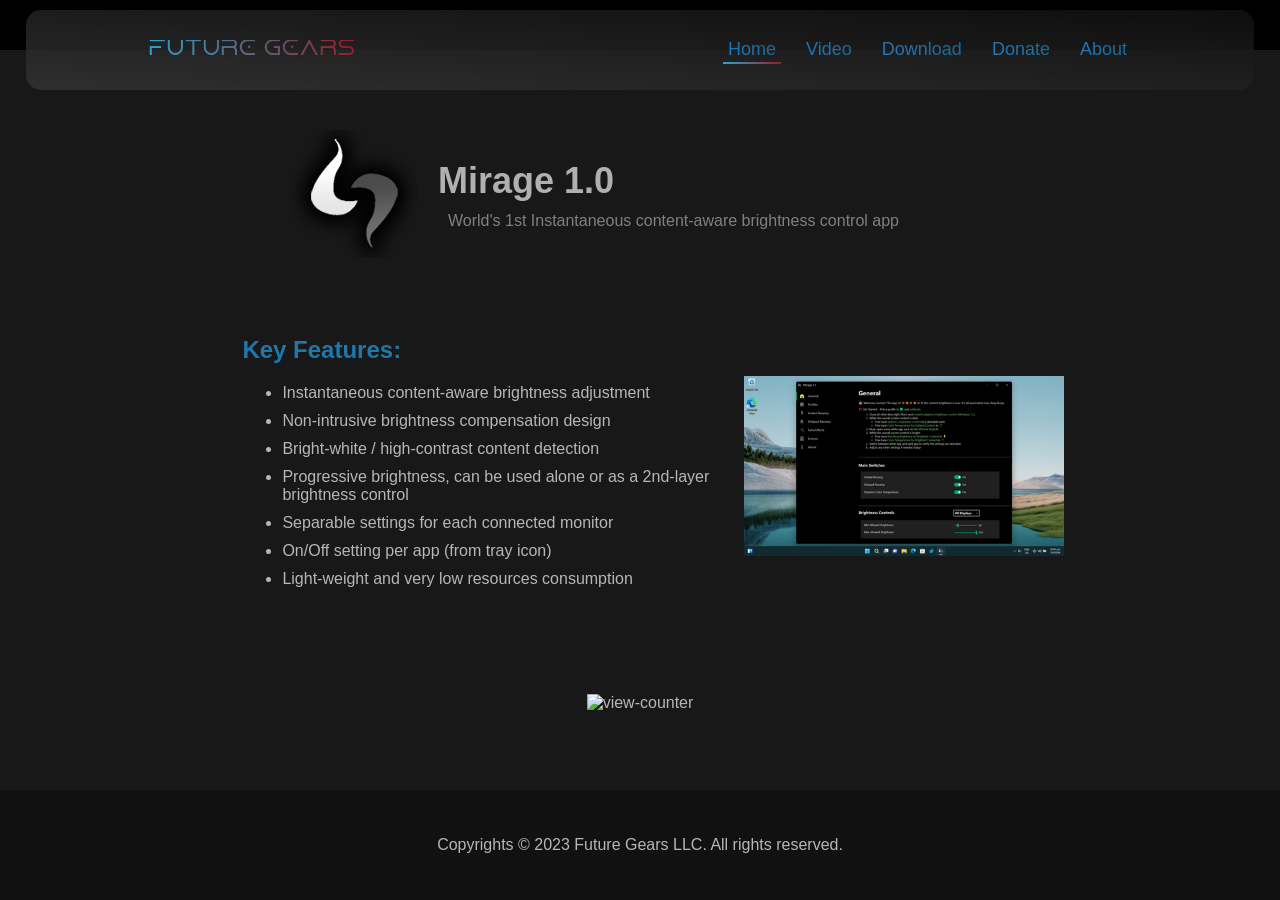
==== index.html @ 0eb826c3 "Add files via upload" ====
<!DOCTYPE html>
<html>
<link rel="stylesheet" type="text/css" href="styles.css">
<!-- <link rel="stylesheet" type="text/css" href="styles - blue_black_white.css"> -->

<head>
	<title>Future Gears</title>
	<script>
		window.onload = function () {
			redirect_page_link();

			var navLinks = document.querySelectorAll('nav ul li a');
			for (var i = 0; i < navLinks.length; i++) {
				navLinks[i].addEventListener('click', function (e) {
					e.preventDefault();
					select_nav_and_show_page(this);
				});
			}
		};

		function scroll_top() {
			document.body.scrollTop = 0; // for Safari
			document.documentElement.scrollTop = 0; // others
		}

		function redirect_page_link() {
			var page_links = document.getElementsByClassName("page_link");

			for (var i = 0; i < page_links.length; i++) {
				var link_targetSection = page_links[i].getAttribute("href");
				page_links[i].addEventListener('click', function (e) {
					e.preventDefault();

					var navLinks = document.querySelectorAll('nav ul li a');
					for (var j = 0; j < navLinks.length; j++) {
						var nav_targetSection = navLinks[j].getAttribute("href");
						if (link_targetSection == nav_targetSection) {
							select_nav_and_show_page(navLinks[j]);
							break;
						}
					}
				});
			}
		}

		function select_nav_and_show_page(this_nav_link) {
			var navLinks = document.querySelectorAll('nav ul li a');
			var pageSections = document.querySelectorAll('main section');

			for (var j = 0; j < navLinks.length; j++) {
				navLinks[j].classList.remove('active');
			}
			this_nav_link.classList.add('active');
			for (var k = 0; k < pageSections.length; k++) {
				pageSections[k].style.display = 'none';
			}
			var targetSection = this_nav_link.getAttribute('href');
			document.querySelector(targetSection).style.display = 'block';
			scroll_top();

			if (targetSection == "#donate") {
				//fetchStripeButton();

				var stripe_button = document.getElementById("stripe_button");

				const htmlCode = '<p>This is the dynamically inserted HTML code.</p>';

				// Insert the HTML code before the existing content of the element
				myElement.setHTML(htmlCode);

				// fetch('stripe_sec.html')
				// 	.then((response) => {
				// 		response.text();
				// 	})
				// 	.then((html) => {
				// 		alert(html);
				// 		stripe_button.innerHTML += html;
				// 	})
				// 	.catch(function (err) {
				// 		alert(err);
				// 		console.log('Failed to fetch page: ', err);
				// 	});
			}
		}


		async function fetchStripeButton() {
			try {
				let response = await fetch('stripe_sec.html'); // Gets a promise
				var stripe_button = document.getElementById("stripe_button");
				//stripe_button.innerHTML = "<h1>hello</h1>";
				let txt = await response.text();
				stripe_button.innerHTML = txt; // Replaces body with response
				alert(txt);
			} catch (err) {
				alert(err);
				console.log('Fetch error:' + err); // Error handling
			}
		}

		function showFullSizeImage() {
			var overlay = document.getElementById("overlay");
			overlay.style.display = "flex";
		}
		function hideFullSizeImage() {
			var overlay = document.getElementById("overlay");
			overlay.style.display = "none";
		}
	</script>
</head>

<body>
	<div id="nav_container">
		<nav>
			<div class="container">
				<div>
					<h1 class="logo">FUTURE GEARS</h1>
				</div>
				<ul>
					<li><a href="#home" class="active">Home</a></li>
					<li><a href="#video">Video</a></li>
					<li><a href="#download">Download</a></li>
					<li><a href="#donate">Donate</a></li>
					<li><a href="#about">About</a></li>
				</ul>
			</div>
		</nav>
	</div>
	<main>
		<div class="container">
			<section id="home">
				<div class="container-body">
					<div class="app-header">
						<img class="app-icon" src="res/logo.png" alt="App Icon">
						<div class="app-title">
							<h1>Mirage 1.0</h1>
							<p class="app-desc" style="max-width:500px;">World's 1st Instantaneous content-aware brightness control app</p>
						</div>
					</div>

					<!-- <div class="container-feature"> -->
					<div class="home-features">
						<h2>Key Features:</h2>
						<ul>
							<li>Instantaneous content-aware brightness adjustment</li>
							<li>Non-intrusive brightness compensation design</li>
							<li>Bright-white / high-contrast content detection</li>
							<li>Progressive brightness, can be used alone or as a 2nd-layer brightness control</li>
							<li>Separable settings for each connected monitor</li>
							<li>On/Off setting per app (from tray icon)</li>
							<li>Light-weight and very low resources consumption</li>
						</ul>
					</div>
					<div class="screenshot">
						<img class="thumbnail" src="res/screenshot_thumbnail.png" alt="App Screenshot"
							onclick="showFullSizeImage()">
					</div>
					<div class="overlay" id="overlay" onclick="hideFullSizeImage()">
						<img src="res/screenshot.png" alt="App Screenshot">
					</div>
					<!-- </div> -->

					
				</div>

				<div class="view-counter">
					<!-- <img src="view.png" alt="view-counter"> -->
					<img
src="https://img.shields.io/endpoint?url=https://counter10.p.rapidapi.com/?rapidapi-key=12fe482867msh1ed1eda1aa6c890p1db4d5jsnb7712eb93159%26%26ID=futur-gs%26%26COLOR=blue"
alt="view-counter">
				</div>
				<br/><br/><br/><br/><br/>

			</section>
			<section id="video" style="display:none;">
				<h2>Video</h2>
				<iframe width="896" height="504" src="https://www.youtube.com/embed/FTFGNofaars?autoplay=0&mute=1">
				</iframe>

			</section>
			<section id="download" style="display:none;">
				<h1>Download</h1>

				<div class="license">
					<h3>License Agreement</h3>
					<p>The app is free for any non-commercial and commercial use. This scheme is set such that people would feel less hesitant to try it out, and discover a healthier way to read from the monitor.</p>
					
					<p>There are lots of exciting new features yet to be implemented and there are rooms for general
						improvement. There are also cost for renting domain, registering software certificate (not yet have
						budget), and more.</p>
					<p>If you find this software helpful to you, you can support the development by making a <a
							class="page_link" href="#donate">donation</a>. You can simply choose any amount based on how much the app satisfy you.</p>
				</div>

				<div class="spec">
					<h3>System Requirements:</h3>
					<ul>
						<li>Windows 10 x64 or later</li>
						<li>Admin rights for installation</li>
						<li class="exaggeration"> Work perfectly with Windows Night light but not the 3rd-party blue light filters like f.lux, Redshift, etc. Those programs would need to be closed before running Mirage.</li>
						<li>Recommend for switching off that "content-aware brightness control" in Windows 11, since you will no longer need it.</li>
						<li>Hardware: The software has been tested and run smooth on:
							<ul>
								<li>Laptop with i5 gen 8th + UHD 620</li>
								<li>Laptop with i5 gen 12th + Iris-Xe</lij>
							</ul>
							<p>If you have system of similar grade or above, expect the software to run smooth.</p>
							<p>Not yet have chance to test on an AMD though. Neither for 4k monitor nor 120fps display.
							</p>
						</li>
					</ul>
				</div>

				<div class="download_info">
					<h3>Download</h3>
					<p style="padding-top:10px;"><a href="download/Mirage.msi" class="button">Mirage 1.0 msi Installer</a></p>
					
					<table>
						<tbody>
							<tr><td style="width:20%;">Release Date:</td><td>27-Oct-2023</td></tr>
							<tr><td style="width:20%;">sha-256:</td><td>508086b165924f4a0f7440e6007dad0b583d7e4f2e7d5a8cbd5c1ae3531a1c99</td></tr>
							<tr><td style="width:20%; vertical-align: top;">Note:</td><td>The software is currently not signed with certificate yet. Browsers like Edge might say "Mirage.msi could harm your system. Do you want to keep it anyway?" Just Press "Keep" to continue.</td></tr>
						</tbody>
					</table>
				</div>
			</section>
			<section id="donate" style="display:none;">
				<h2>Donation</h2>

				<p>My goal is to allow as many people as possible to enjoy most of the features of Mirage without having to reserve some good new features for a paid version,
					 while maintaining a sustainable business and provide fastest features releases and greatest improvements. Your support will help me achieve
					this goal. You can simply donate any amount based on how much the app satisfy you.</p>

				<br/>
				<p>Donate via PayPal:</p>
				<a href="https://www.paypal.com/paypalme/FutureGears"><img class="paypal-donate-button" src="res/paypal-donate-button.png" alt="Donate via PayPal"></a>

				<hr/>
				<p>Donate via Stripe:</p>

				<div id="stripe_button">
					<script async src="https://js.stripe.com/v3/buy-button.js">
					</script>

					<stripe-buy-button buy-button-id="buy_btn_1NWcrgDk8UTx26AWbHIiH3mW"
						publishable-key="pk_live_51NNN0hDk8UTx26AWgdndzmO3wLoaU9tmXYb3Y2kJyZaqghIeDrC3C7oIKLpgEZ5ChiWDnAt4uA91UXM4JYi3a3cR007ToMJcHh">
					</stripe-buy-button>

				</div>
			</section>
				
			<section id="about" style="display:none;">
				<h2>About</h2>
				<p>The Mirage app is most dedicated to those which hanging with a computer has become an inseparable part of their lives,
					whether they eventually find themselves become sensitive to light, or just start to care about their eye's healthiness.
				</p>
				<p>Back in a decade ago, some disease had cause my eyes become very sensitive to light, making it painful just to
					look upon the monitor. And among all the relative scenarios, the most unbearable one would be looking on sudden
					screen changes from dark to bright. It almost feels like being stabbed by a flashlight. After the long 
					recovery period, I had started to research and work on this project.
				</p>

				<p>Although the current version is equipped with a lot of features I regard as fundamental to make the app convenient
					to use, there are even more exciting features to be added and general improvements (optimizations, debug, etc)
					to be made. Unfortunately, the development is currently obstructed by some serious health problem I'm facing, though, I 
					would still make advancement as much as possible.
				</p>

				<p>
					Anyway thanks for trying out the app. If you find it helpful please share this site and let more people benefit from it!
				</p>

				<p>All The Best,</p>
				<p>Horus Lam</p>
				
				<br/><br/><br/>
				<h2>Contact</h2>
				<table>
					<tbody>
						<tr><td style="width:20%;">Email:</td><td><a href="mailto:mirage.futur.gs@gmail.com">mirage.futur.gs@gmail.com</a></td></tr>
						<tr><td style="width:20%;">Twitter:</td><td><a href="https://twitter.com/futur_gs">https://twitter.com/futur_gs</a></td></tr>
						<tr><td style="width:20%;">Facebook:</td><td>Not available until they notice there was a miscommunication and unblock my account :(</td></tr>
					</tbody>
				</table>

				<br/><br/><br/><br/><br/><br/>
			</section>
		</div>
	</main>
	<footer>
		<div class="container">
			<p>Copyrights &copy; 2023 Future Gears LLC. All rights reserved.</p>
		</div>
	</footer>
</body>

</html>
---- styles.css ----
:root {
    --header-text: rgb(40, 140, 220);
    --header-text2: rgb(30, 120, 170);
    --header-back: #281A40;
    --body-back: #181818;
    --body-text: rgb(183, 183, 183);
    --grad1: #30C0EF;
    --grad2: #AF2031;
    /* --header-text3: #7F10D1; */
    --header-text3: #b0b0b0;
    --desc-text: #808080;
    --link-text: #B60D45;
    --alert-text: #B60D45;
}

@font-face {
    font-family: "Dune-Rise";
    src: url("font/Dune_Rise.otf");
    src: url("font/Dune_Rise.ttf") format("ttf"),
        /* url("CustomFont.otf") format("opentype"),
    url("CustomFont.svg#filename") format("svg"); */
}

html {
    background-color: rgb(0, 0, 0);
}

body {
    margin: 0;
    padding: 0 50px;
    background-color: var(--body-back);
    color: var(--body-text);
    font-family: Helvetica, Arial, sans-serif;
}

div.content {
	margin: 0em 0em;
}
	

.exaggeration {
    color: var(--alert-text);
}

h1.logo,
.logo {
    font-family: Dune-Rise;
    /* font-variant: small-caps; */
    font-size: 18px;
    /* color: rgb(240, 240, 200); */

    background: linear-gradient(to right, var(--grad1), var(--grad2));
    background-clip: text;
    -webkit-background-clip: text;
    -webkit-text-fill-color: transparent;
}

h1,
h2,
h3 {
    color: var(--header-text2);
}

a {
   color: var(--link-text);
}

.container {
    max-width: 1024px;
    margin: 0 auto;
    padding: 20px;
    box-sizing: border-box;
}

#nav_container{
    margin: 0;
    padding: 0;
    opacity: 0.85;
}

nav .container {
    display: flex;
    justify-content: space-between;
    align-items: center;
    padding: 5px 20px;
}


nav {
    position: fixed;
    top: 10px;
    left: 2%;
    width: 96%;
    /* background-color: var(--header-back); */
    /* background: linear-gradient(to top right, #481038, #151031); */
    background: linear-gradient(to top right, #333, #111);
    padding: 10px;
    box-sizing: border-box;
    z-index: 1;
    border-radius: 15px;

}

nav ul {
    display: flex;
    align-items: center;
    font-size: 18px;
    margin: 0;
    padding: 0;
    list-style: none;
}

nav ul li {
    margin-right: 20px;
}

nav ul li:last-child {
    margin-right: 0;
}

nav ul li a {
    /* color: var(--header-text); */
    text-decoration: none;
    padding: 5px;
    position: relative;

    background: linear-gradient(to right, var(--header-text), var(--header-text2));
    background-clip: text;
    -webkit-background-clip: text;
    -webkit-text-fill-color: transparent;
}

nav ul li a.active {
    /* border-bottom: 2px linear-gradient(to right, #66d, #0d0); */
    border-bottom: 2px linear-gradient(to right, var(--grad1), var(--grad2));
}

nav ul li a::after {
    content: '';
    position: absolute;
    bottom: 0;
    left: 0;
    width: 0;
    height: 2px;
    background: linear-gradient(to right, var(--grad1), var(--grad2));
    transition: width 0.3s ease-in-out;
}

nav ul li a:hover::after,
nav ul li a.active::after {
    width: 100%;
}

main {
    margin-top: 50px;
    padding: 20px;
    box-sizing: border-box;
}

footer {
    background-color: #111;
    color: rgb(183, 183, 183);
    padding: 10px;
    box-sizing: border-box;
    position: fixed;
    bottom: 0;
    left: 0;
    width: 100%;
    text-align: center;
}

.button {
    background-color: #555;
    color: #fff;
    border: none;
    padding: 10px 20px;
    font-size: 16px;
    border-radius: 4px;
    text-decoration: none;
    transition: background-color 0.3s ease;
}

.button:hover {
    background-color: #777;
}

/* #contact-form {
} */

#comments-table {
    text-align: left;
}

.form-label {
    display: inline-block;
    width: 100px;
    text-align: left;
    vertical-align: top;
}


textarea, input[type=text], select {
    width: 100%;
    padding: 12px 20px;
    margin: 8px 0;
    display: inline-block;
    border: 1px solid #ccc;
    border-radius: 4px;
    box-sizing: border-box;
    background-color: #333;
    color: var(--body-text);
}

.form-comment {
    min-height: 200px;
}

/* Home */

.container-body {
    display: flex;
    justify-content: center;
    flex-direction: row;
    align-items: center;
    flex-wrap: wrap;
    /* max-width: 1024px; duplicated with .container */ 
    margin: 0 auto;
    padding: 20px;
    align-items: flex-start;
}
.app-header {
    flex-basis: 70%;
    text-align: left;
    margin-bottom: 20px;
    min-width: 700px;
    padding: 20px;
	//background-color: green;
}
.app-icon {
    display: block;
    margin: 0 auto;
    width: 128px;
    float: left;
}
.app-title {
    float: left;
    padding: 20px;
    padding-top: 0;
}
.app-title h1 {
    font-size: 36px;
    color: var(--header-text3);
}
.app-desc {
    padding-left: 10px;
    margin-top: -20px;
    color: var(--desc-text);
}

.home-features {
    flex-basis: 50%;
    padding: 10px;
    width: 50%;
}
.screenshot {
    width:30%;
    flex-basis: 30%;
    padding: 20px;
    padding-top: 20px;
    text-align: center;
}
.thumbnail {
    padding-top: 50px;
    width: 320px;
    height: 180px;
    cursor: pointer;
}
.overlay {
    position: fixed;
    top: 0;
    left: 0;
    width: 100%;
    height: 100%;
    background-color: rgba(0, 0, 0, 0.8);
    display: none;
    justify-content: center;
    align-items: center;
    z-index: 999;
}
.overlay img {
    max-width: 80%;
    max-height: 80%;
}

.home-features ul li {
    padding-bottom: 10px;
}

.view-counter {
    flex-basis: 100%;
    padding: 10px;
    padding-top: 50px;
    justify-content: center;
    align-items: center;
    text-align: center;
}

.license {
    margin-top: 40px;
    margin-bottom: 40px;
}

.spec {
    margin-bottom: 40px;
}

.donation {
    margin-bottom: 40px;
}

.download_info{
    margin-bottom: 40px;
}

div.empty-block {
	margin-bottom: 100px;
}

.paypal-donate-button {
    padding-top: 0px;
    width: 250px;
    height: 142px;
    cursor: pointer;
}

.get-it-from-microsoft-button {
    padding-top: 0px;
    width: 216px;
    height: 78px;
    cursor: pointer;
}
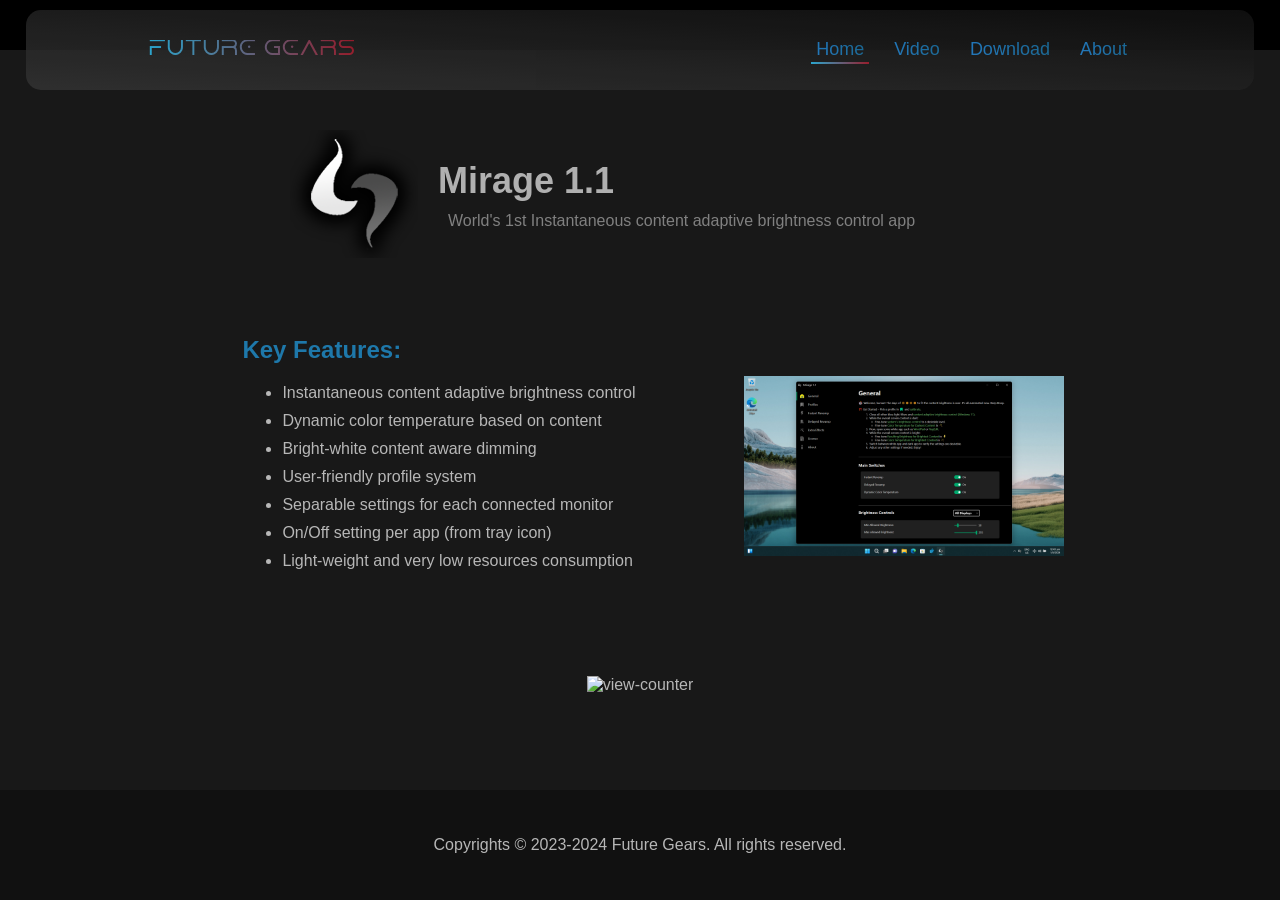
==== commit 4c7f7ea9: "Add files via upload" ====
--- a/index.html
+++ b/index.html
@@ -120,7 +120,7 @@
 					<li><a href="#home" class="active">Home</a></li>
 					<li><a href="#video">Video</a></li>
 					<li><a href="#download">Download</a></li>
-					<li><a href="#donate">Donate</a></li>
+					<!-- <li><a href="#donate">Donate</a></li> -->
 					<li><a href="#about">About</a></li>
 				</ul>
 			</div>
@@ -133,8 +133,8 @@
 					<div class="app-header">
 						<img class="app-icon" src="res/logo.png" alt="App Icon">
 						<div class="app-title">
-							<h1>Mirage 1.0</h1>
-							<p class="app-desc" style="max-width:500px;">World's 1st Instantaneous content-aware brightness control app</p>
+							<h1>Mirage 1.1</h1>
+							<p class="app-desc" style="max-width:500px;">World's 1st Instantaneous content adaptive brightness control app</p>
 						</div>
 					</div>
 
@@ -142,17 +142,17 @@
 					<div class="home-features">
 						<h2>Key Features:</h2>
 						<ul>
-							<li>Instantaneous content-aware brightness adjustment</li>
-							<li>Non-intrusive brightness compensation design</li>
-							<li>Bright-white / high-contrast content detection</li>
-							<li>Progressive brightness, can be used alone or as a 2nd-layer brightness control</li>
+							<li>Instantaneous content adaptive brightness control</li>
+							<li>Dynamic color temperature based on content</li>
+							<li>Bright-white content aware dimming</li>
+							<li>User-friendly profile system</li>
 							<li>Separable settings for each connected monitor</li>
 							<li>On/Off setting per app (from tray icon)</li>
 							<li>Light-weight and very low resources consumption</li>
 						</ul>
 					</div>
 					<div class="screenshot">
-						<img class="thumbnail" src="res/screenshot_thumbnail.png" alt="App Screenshot"
+						<img class="thumbnail" src="res/screenshot.png" alt="App Screenshot"
 							onclick="showFullSizeImage()">
 					</div>
 					<div class="overlay" id="overlay" onclick="hideFullSizeImage()">
@@ -174,14 +174,14 @@
 			</section>
 			<section id="video" style="display:none;">
 				<h2>Video</h2>
-				<iframe width="896" height="504" src="https://www.youtube.com/embed/FTFGNofaars?autoplay=0&mute=1">
-				</iframe>
+				<iframe width="896" height="504" src="https://www.youtube.com/embed/u61msaQRIcI?autoplay=0&loop=1&playlist=u61msaQRIcI"></iframe>​
 
 			</section>
 			<section id="download" style="display:none;">
 				<h1>Download</h1>
 
-				<div class="license">
+				<!--
+				<div class="license">x
 					<h3>License Agreement</h3>
 					<p>The app is free for any non-commercial and commercial use. This scheme is set such that people would feel less hesitant to try it out, and discover a healthier way to read from the monitor.</p>
 					
@@ -191,13 +191,16 @@
 					<p>If you find this software helpful to you, you can support the development by making a <a
 							class="page_link" href="#donate">donation</a>. You can simply choose any amount based on how much the app satisfy you.</p>
 				</div>
+				-->
 
 				<div class="spec">
 					<h3>System Requirements:</h3>
+					
+					<div class="content">
 					<ul>
 						<li>Windows 10 x64 or later</li>
-						<li>Admin rights for installation</li>
-						<li class="exaggeration"> Work perfectly with Windows Night light but not the 3rd-party blue light filters like f.lux, Redshift, etc. Those programs would need to be closed before running Mirage.</li>
+						<li>Admin permission for installation</li>
+						<!-- <li class="exaggeration"> Work perfectly with Windows Night light but not the 3rd-party blue light filters like f.lux, Redshift, etc. Those programs would need to be closed before running Mirage.</li> -->
 						<li>Recommend for switching off that "content-aware brightness control" in Windows 11, since you will no longer need it.</li>
 						<li>Hardware: The software has been tested and run smooth on:
 							<ul>
@@ -209,21 +212,32 @@
 							</p>
 						</li>
 					</ul>
-				</div>
-
+					</div>
+				</div>
+				
 				<div class="download_info">
 					<h3>Download</h3>
-					<p style="padding-top:10px;"><a href="download/Mirage.msi" class="button">Mirage 1.0 msi Installer</a></p>
-					
-					<table>
-						<tbody>
-							<tr><td style="width:20%;">Release Date:</td><td>27-Oct-2023</td></tr>
-							<tr><td style="width:20%;">sha-256:</td><td>508086b165924f4a0f7440e6007dad0b583d7e4f2e7d5a8cbd5c1ae3531a1c99</td></tr>
-							<tr><td style="width:20%; vertical-align: top;">Note:</td><td>The software is currently not signed with certificate yet. Browsers like Edge might say "Mirage.msi could harm your system. Do you want to keep it anyway?" Just Press "Keep" to continue.</td></tr>
-						</tbody>
-					</table>
-				</div>
-			</section>
+					
+					<div class="content">
+					<!-- <p style="padding-top:10px;"><a href="download/Mirage.msi" class="button">Mirage 1.0 msi Installer</a></p> -->
+					<a href="ms-windows-store://pdp/?productid=9NXVS6MKX47D"><img class="get-it-from-microsoft-button" src="res/get-it-	from-microsoft.png" alt="Get it from Microsoft"></a>
+					
+					</div> <!-- content -->
+				</div>
+				
+				<div class="spec">
+					<h3>Privacy Policy</h3>
+					
+					<div class="content">
+						<p>Read our <a href="mirage_privacy_policy.html">Privacy Policy</a></p>
+					</div>
+				</div>
+				
+				<div class="empty-block"/>
+				<br/><br/><br/><br/><br/><br/>
+			</section>
+			
+			<!--
 			<section id="donate" style="display:none;">
 				<h2>Donation</h2>
 
@@ -248,8 +262,10 @@
 
 				</div>
 			</section>
+			-->
 				
 			<section id="about" style="display:none;">
+				<!--
 				<h2>About</h2>
 				<p>The Mirage app is most dedicated to those which hanging with a computer has become an inseparable part of their lives,
 					whether they eventually find themselves become sensitive to light, or just start to care about their eye's healthiness.
@@ -274,12 +290,14 @@
 				<p>Horus Lam</p>
 				
 				<br/><br/><br/>
+				-->
+				
 				<h2>Contact</h2>
 				<table>
 					<tbody>
 						<tr><td style="width:20%;">Email:</td><td><a href="mailto:mirage.futur.gs@gmail.com">mirage.futur.gs@gmail.com</a></td></tr>
-						<tr><td style="width:20%;">Twitter:</td><td><a href="https://twitter.com/futur_gs">https://twitter.com/futur_gs</a></td></tr>
-						<tr><td style="width:20%;">Facebook:</td><td>Not available until they notice there was a miscommunication and unblock my account :(</td></tr>
+						<!-- <tr><td style="width:20%;">Twitter:</td><td><a href="https://twitter.com/futur_gs">https://twitter.com/futur_gs</a></td></tr> -->
+						<tr><td style="width:20%;">Facebook:</td><td><a href="https://www.facebook.com/people/Future-Gears/61561000476006">https://www.facebook.com/people/Future-Gears/61561000476006</a></td></tr>
 					</tbody>
 				</table>
 
@@ -289,7 +307,7 @@
 	</main>
 	<footer>
 		<div class="container">
-			<p>Copyrights &copy; 2023 Future Gears LLC. All rights reserved.</p>
+			<p>Copyrights &copy; 2023-2024 Future Gears. All rights reserved.</p>
 		</div>
 	</footer>
 </body>
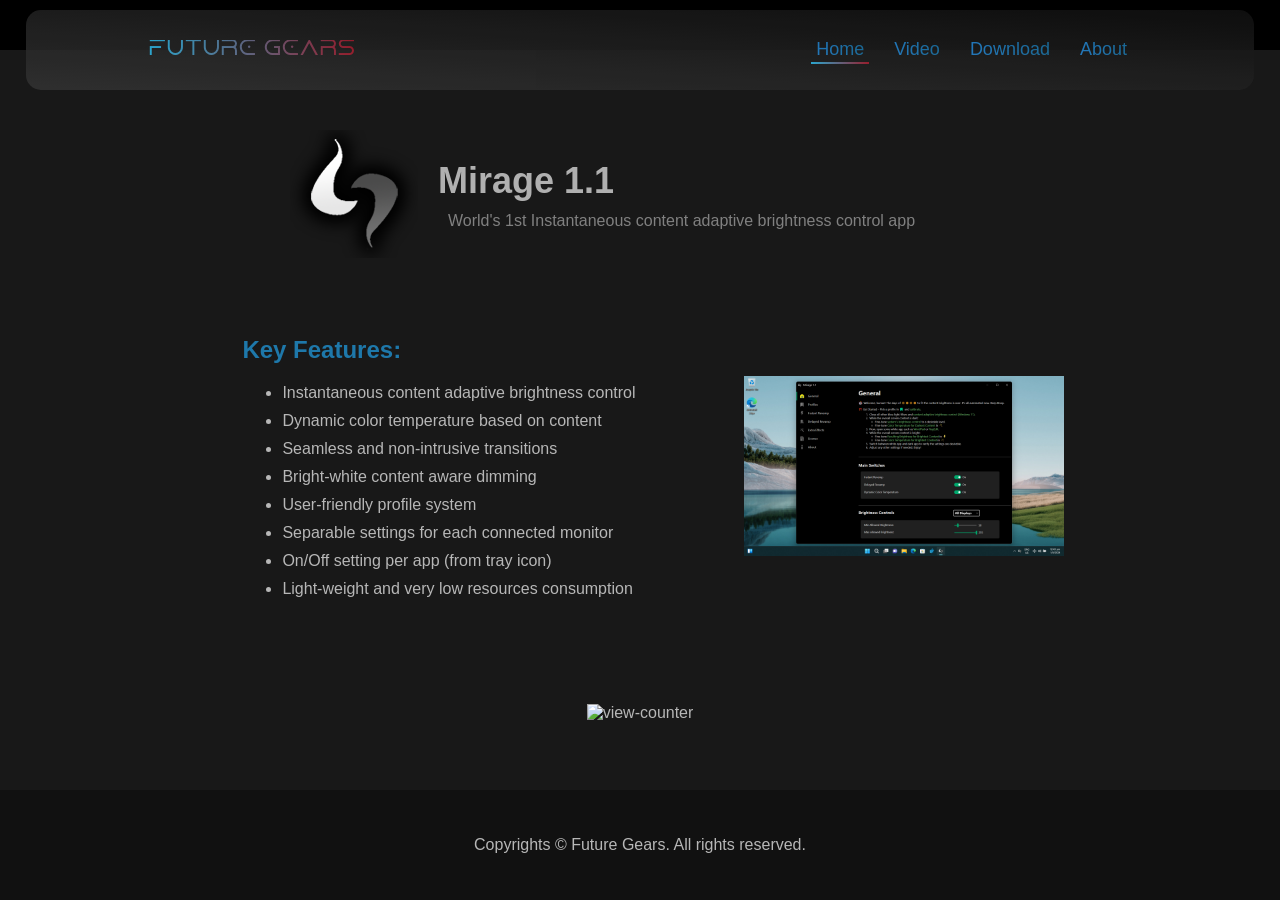
==== commit a32f90c6: "Add files via upload" ====
--- a/index.html
+++ b/index.html
@@ -144,6 +144,7 @@
 						<ul>
 							<li>Instantaneous content adaptive brightness control</li>
 							<li>Dynamic color temperature based on content</li>
+							<li>Seamless and non-intrusive transitions</li>
 							<li>Bright-white content aware dimming</li>
 							<li>User-friendly profile system</li>
 							<li>Separable settings for each connected monitor</li>
@@ -152,7 +153,7 @@
 						</ul>
 					</div>
 					<div class="screenshot">
-						<img class="thumbnail" src="res/screenshot.png" alt="App Screenshot"
+						<img class="thumbnail" src="res/screenshot.png" width="320" height="180" alt="App Screenshot"
 							onclick="showFullSizeImage()">
 					</div>
 					<div class="overlay" id="overlay" onclick="hideFullSizeImage()">
@@ -174,7 +175,7 @@
 			</section>
 			<section id="video" style="display:none;">
 				<h2>Video</h2>
-				<iframe width="896" height="504" src="https://www.youtube.com/embed/u61msaQRIcI?autoplay=0&loop=1&playlist=u61msaQRIcI"></iframe>​
+				<iframe frameborder="0" width="896" height="504" src="https://www.youtube.com/embed/eJs8XS6Go0g?autoplay=0&loop=1&playlist=eJs8XS6Go0g"></iframe>​
 
 			</section>
 			<section id="download" style="display:none;">
@@ -220,7 +221,7 @@
 					
 					<div class="content">
 					<!-- <p style="padding-top:10px;"><a href="download/Mirage.msi" class="button">Mirage 1.0 msi Installer</a></p> -->
-					<a href="ms-windows-store://pdp/?productid=9NXVS6MKX47D"><img class="get-it-from-microsoft-button" src="res/get-it-	from-microsoft.png" alt="Get it from Microsoft"></a>
+					<a href="ms-windows-store://pdp/?productid=9NXVS6MKX47D"><img class="get-it-from-microsoft-button" src="res/microsoft.svg" width="216" height="78" alt="Get it from Microsoft"></a>
 					
 					</div> <!-- content -->
 				</div>
@@ -307,7 +308,7 @@
 	</main>
 	<footer>
 		<div class="container">
-			<p>Copyrights &copy; 2023-2024 Future Gears. All rights reserved.</p>
+			<p>Copyrights &copy; Future Gears. All rights reserved.</p>
 		</div>
 	</footer>
 </body>
